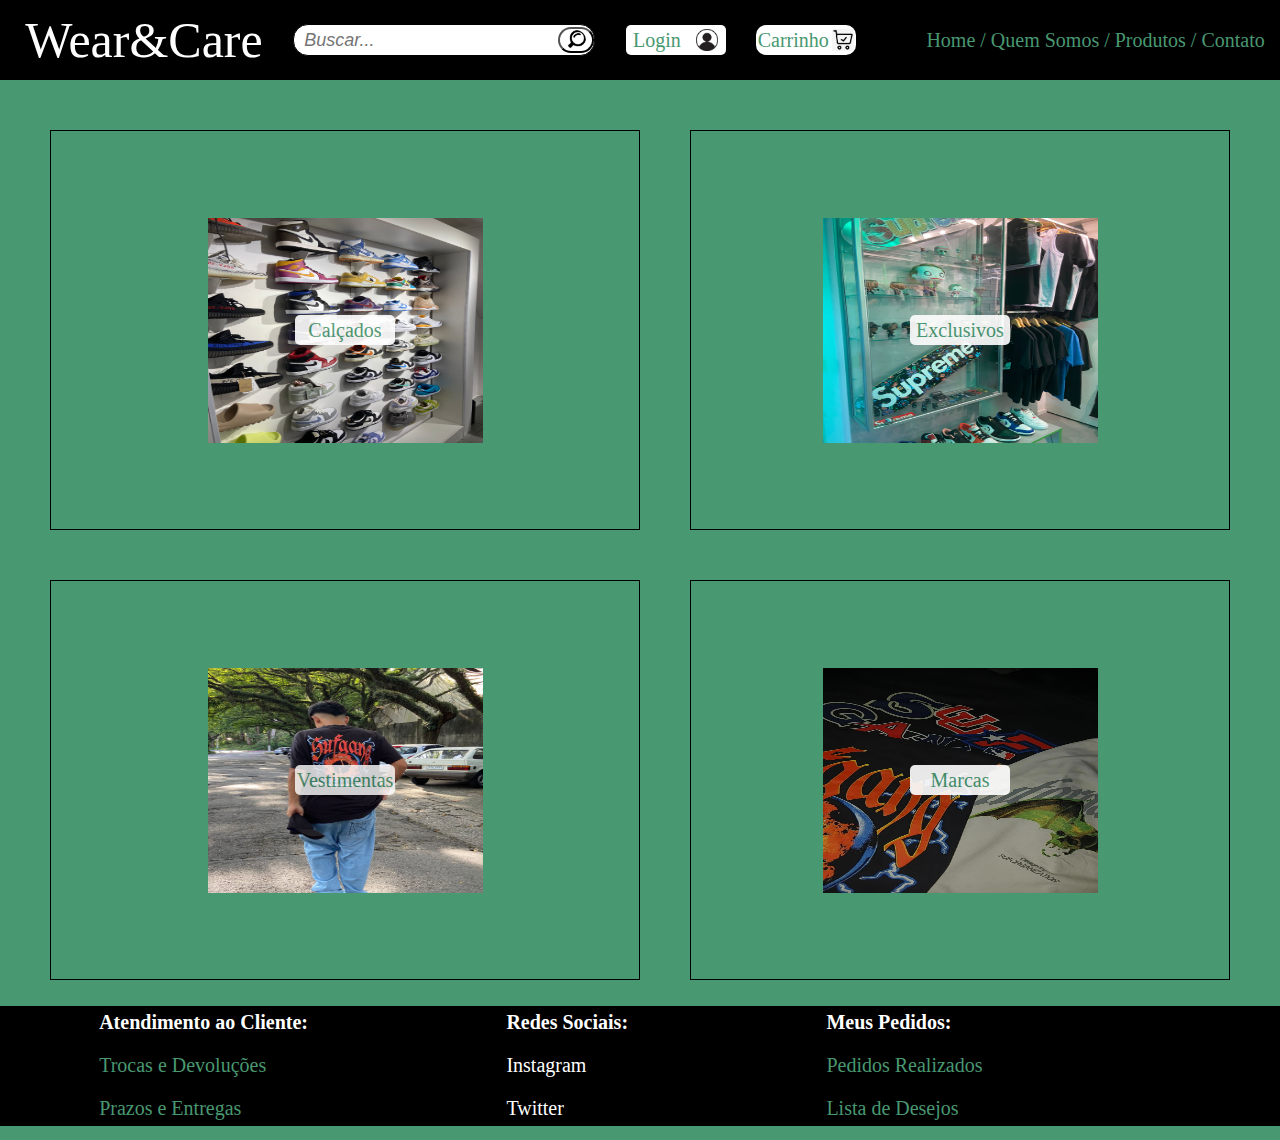
==== index.html @ 246f948f "primeiro commit" ====
<!DOCTYPE html>
<html lang="pt-br">
<head>
    <meta charset="UTF-8">
    <meta http-equiv="X-UA-Compatible" content="IE=edge">
    <meta name="viewport" content="width=device-width, initial-scale=1.0">
    <title>Wear&Care</title>
    <link rel="stylesheet" href="estiloindex.css">
</head>
<body>
<!--Início do Cabeçalho-->
    <header>
<!--Nome da marca-->
        <div class="nomeMarca">
            Wear&Care 
        </div>
<!--Caixa de pesquisa-->
        <div class="barraPesquisa">
            <input type="search" class="busca" placeholder="Buscar..."/>
            <button class="botaoBusca"><img src="./imagens/lupa.png" width="20px" height="20px" class="botaoBusca" alt="buscar"/></button>
        </div>
<!--Caixa de login-->
        <div class="login">
            <a href="contato.html">Login</a> <img src="./imagens/login.png" width="22px" height="22px">
        </div>
<!--Caixa do carrinho-->
        <div class="carrinho">
            <a href="carrinho.html">Carrinho</a> <img src="./imagens/carrinho.png" width="22px" height="22px">
        </div>
<!--Links das outras páginas-->
        <div class="links">
            <ul class="listalinks">
                <a href="index.html">Home /</a>
                <a href="quemsomos.html">Quem Somos /</a>
                <a href="produtos.html">Produtos /</a>
                <a href="contato.html">Contato</a>
            </ul>
        </div>
    </header>
<!--Fim do cabeçalho-->
<!--Início da Main-->
    <main>
        <section class="container">
<!--Quadrados dos calçados-->
            <div class="calcados">
                <img src="./imagens/calcados.jpg" width="275px" height="225px">
                    <div class="calcadosTexto">
                        <p><a href="calcados.html">Calçados</a></p>
                    </div>
            </div>
<!-- Quadrados dos exclusivos-->
            <div class="exclusivos">
                <img src="./imagens/exclusivos.jpg" width="275px" height="225px">
                    <div class="exclusivosTexto">
                        <p><a href="exclusivos.html">Exclusivos</a></p>
                    </div>
            </div> 
<!--Quadrado das vestimentas-->
            <div class="vestimentas">
                <img src="./imagens/vestimentas.jpg" width="275px" height="225px">
                    <div class="vestimentasTexto">
                        <p><a href="catalogo.html">Vestimentas</a></p>
                    </div>
            </div>
<!--Quadrado de marcas diversas-->
            <div class="marcasDiversas">
                <img src="./imagens/marcasDiversas.jpg" width="275px" height="225px">
                    <div class="marcasDiversasTexto">
                        <p><a href="marcas.html">Marcas</a></p>
                    </div>
            </div>
             </div>
        </section>
    </main>
<!--Fim da main-->
<!--Início do rodapé-->
    <footer>
<!--Seção de atendimento ao cliente-->
        <div class="atendimentoAoCliente">
            <p><strong>Atendimento ao Cliente:</strong></p>
            <p><a href="trocasDevoluções.html">Trocas e Devoluções</a></p>
            <p><a href="prazosEntregas.html">Prazos e Entregas</a></p>
        </div>
<!--Seção de Redes Sociais-->
        <div class="redesSociais">
            <p><strong>Redes Sociais:</strong></p>
            <p>Instagram</p>
            <p>Twitter</p>
        </div>
<!--Seção de pedidos-->
        <div class="meusPedidos">
            <p><strong>Meus Pedidos:</strong></p>
            <p><a href="pedidosRealizados.html">Pedidos Realizados</p>
            <p><a href="listaDesejos.html">Lista de Desejos</p>
        </div>
    </footer>
<!--Fim do rodapé-->
</body>
</html>
---- estiloindex.css ----
@import "./cssindex/htmlBody.css";
@import "./cssindex/header.css";
@import "./cssindex/nomeMarca.css";
@import "./cssindex/barraPesquisa.css";
@import "./cssindex/busca.css";
@import "./cssindex/botaoBusca.css";
@import "./cssindex/login.css";
@import "./cssindex/carrinho.css";
@import "./cssindex/listalinks.css";
@import "./cssindex/a.css";
@import "./cssindex/calcados.css";
@import "./cssindex/calcadosTexto.css";
@import "./cssindex/main.css";
@import "./cssindex/exclusivos.css";
@import "./cssindex/exclusivosTexto.css";
@import "./cssindex/vestimentas.css";
@import "./cssindex/vestimentasTexto.css";
@import "./cssindex/marcasDiversas.css";
@import "./cssindex/marcasDiversasTexto.css";
@import "./cssindex/footer.css";
@import "./cssindex/atendimentoAoCliente.css";
@import "./cssindex/redesSociais.css";
@import "./cssindex/meusPedidos.css";
@import "./cssindex/calcadoseExclusivos.css";
@import "./cssindex/vestimentaseMarcas.css";
@import "./cssindex/precisaDeAjuda.css";
@import "./cssindex/container.css";
@import "./cssindex/precisaDeAjudaTexto.css"
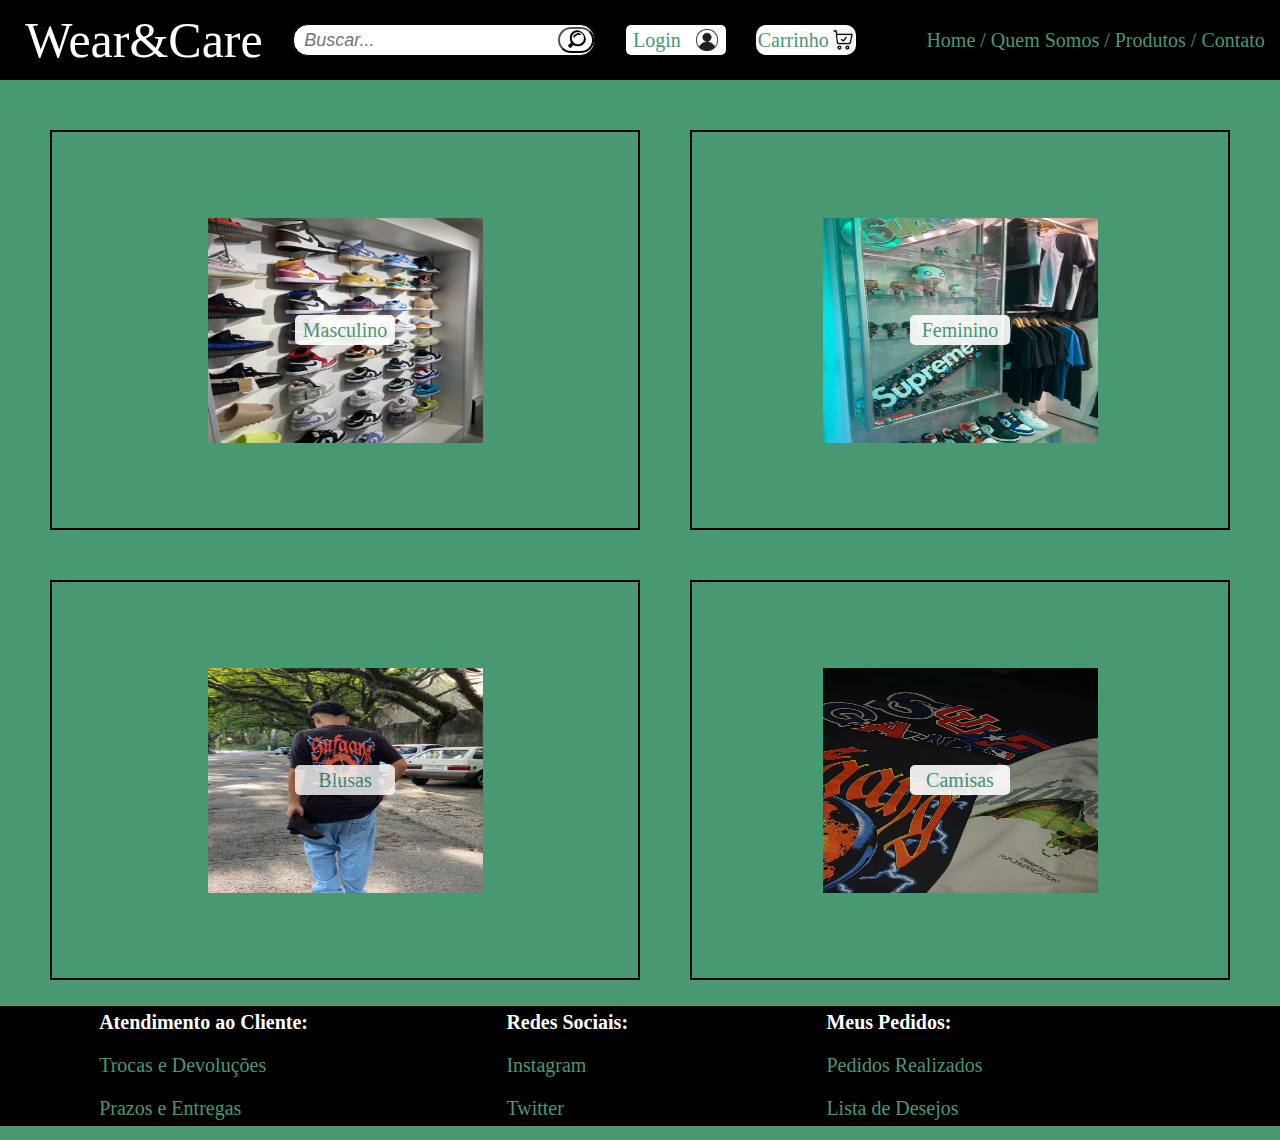
==== commit 42cba37f: "teste" ====
--- a/index.html
+++ b/index.html
@@ -21,18 +21,18 @@
         </div>
 <!--Caixa de login-->
         <div class="login">
-            <a href="contato.html">Login</a> <img src="./imagens/login.png" width="22px" height="22px">
+            <a href="login.html">Login</a> <img src="./imagens/login.png" width="22px" height="22px">
         </div>
 <!--Caixa do carrinho-->
         <div class="carrinho">
-            <a href="carrinho.html">Carrinho</a> <img src="./imagens/carrinho.png" width="22px" height="22px">
+            <a href="login.html">Carrinho</a> <img src="./imagens/carrinho.png" width="22px" height="22px">
         </div>
 <!--Links das outras páginas-->
         <div class="links">
             <ul class="listalinks">
                 <a href="index.html">Home /</a>
                 <a href="quemsomos.html">Quem Somos /</a>
-                <a href="produtos.html">Produtos /</a>
+                <a href="catalogo.html">Produtos /</a>
                 <a href="contato.html">Contato</a>
             </ul>
         </div>
@@ -45,28 +45,28 @@
             <div class="calcados">
                 <img src="./imagens/calcados.jpg" width="275px" height="225px">
                     <div class="calcadosTexto">
-                        <p><a href="calcados.html">Calçados</a></p>
+                        <p><a href="catalogo.html">Masculino</a></p>
                     </div>
             </div>
 <!-- Quadrados dos exclusivos-->
             <div class="exclusivos">
                 <img src="./imagens/exclusivos.jpg" width="275px" height="225px">
                     <div class="exclusivosTexto">
-                        <p><a href="exclusivos.html">Exclusivos</a></p>
+                        <p><a href="catalogo.html">Feminino</a></p>
                     </div>
             </div> 
 <!--Quadrado das vestimentas-->
             <div class="vestimentas">
                 <img src="./imagens/vestimentas.jpg" width="275px" height="225px">
                     <div class="vestimentasTexto">
-                        <p><a href="catalogo.html">Vestimentas</a></p>
+                        <p><a href="catalogo.html">Blusas</a></p>
                     </div>
             </div>
 <!--Quadrado de marcas diversas-->
             <div class="marcasDiversas">
                 <img src="./imagens/marcasDiversas.jpg" width="275px" height="225px">
                     <div class="marcasDiversasTexto">
-                        <p><a href="marcas.html">Marcas</a></p>
+                        <p><a href="catalogo.html">Camisas</a></p>
                     </div>
             </div>
              </div>
@@ -78,20 +78,22 @@
 <!--Seção de atendimento ao cliente-->
         <div class="atendimentoAoCliente">
             <p><strong>Atendimento ao Cliente:</strong></p>
-            <p><a href="trocasDevoluções.html">Trocas e Devoluções</a></p>
-            <p><a href="prazosEntregas.html">Prazos e Entregas</a></p>
+            <p><a href="login.html">Trocas e Devoluções</a></p>
+            <p><a href="login.html">Prazos e Entregas</a></p>
         </div>
 <!--Seção de Redes Sociais-->
         <div class="redesSociais">
             <p><strong>Redes Sociais:</strong></p>
-            <p>Instagram</p>
-            <p>Twitter</p>
+            <div class="redesSociaisTexto">
+                <p>Instagram</p>
+                <p>Twitter</p>
+            </div>
         </div>
 <!--Seção de pedidos-->
         <div class="meusPedidos">
             <p><strong>Meus Pedidos:</strong></p>
-            <p><a href="pedidosRealizados.html">Pedidos Realizados</p>
-            <p><a href="listaDesejos.html">Lista de Desejos</p>
+            <p><a href="login.html">Pedidos Realizados</p>
+            <p><a href="login.html">Lista de Desejos</p>
         </div>
     </footer>
 <!--Fim do rodapé-->
--- a/estiloindex.css
+++ b/estiloindex.css
@@ -21,8 +21,5 @@
 @import "./cssindex/atendimentoAoCliente.css";
 @import "./cssindex/redesSociais.css";
 @import "./cssindex/meusPedidos.css";
-@import "./cssindex/calcadoseExclusivos.css";
-@import "./cssindex/vestimentaseMarcas.css";
-@import "./cssindex/precisaDeAjuda.css";
 @import "./cssindex/container.css";
-@import "./cssindex/precisaDeAjudaTexto.css"
+@import "./cssindex/redesSociaisTexto.css";
